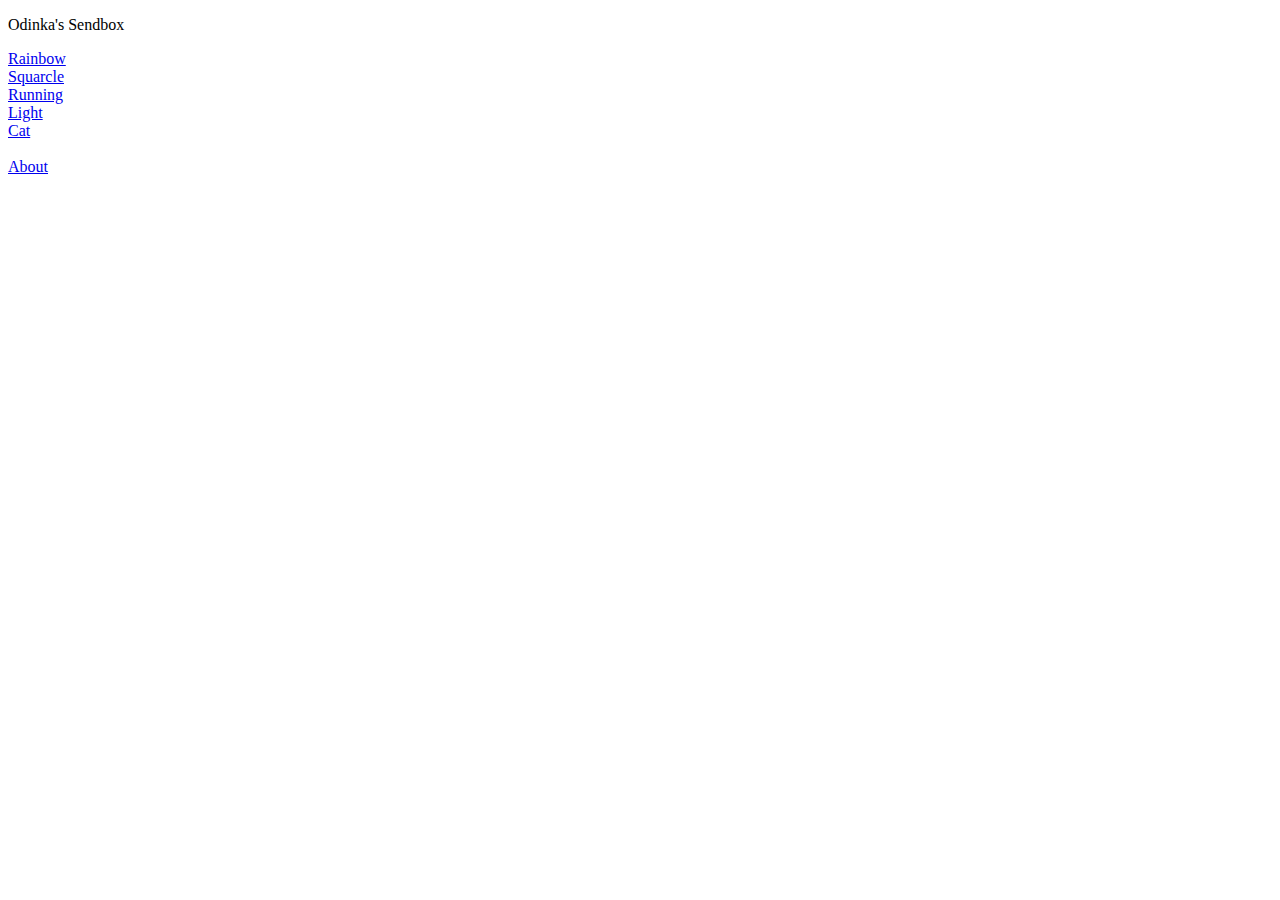
==== index.html @ 61976a1d "Update index.html" ====
<!DOCTYPE html>
<html>
<head>
  <meta charset="utf-8">
  <title>Odinka's Sendbox</title>
</head>
<body>
  <p>
    Odinka's Sendbox
  </p>

  <li>
    <a href="http://odinka.github.io/rainbow/">Rainbow</a>
  </li>

    <li>
    <a href="http://odinka.github.io/squarcle/">Squarcle</a>
  </li>

    <li>
    <a href="http://odinka.github.io/running/">Running</a>
  </li>

    <li>
    <a href="http://odinka.github.io/light/">Light</a>
  </li>
  
    <li>
    <a href="http://odinka.github.io/cat/">Cat</a>
  </li>
  
  </br>
  
  <li>
    <a href="http://odinshadmi.blogspot.co.il/">About</a>
  </li>
  
  
</body>
</html>
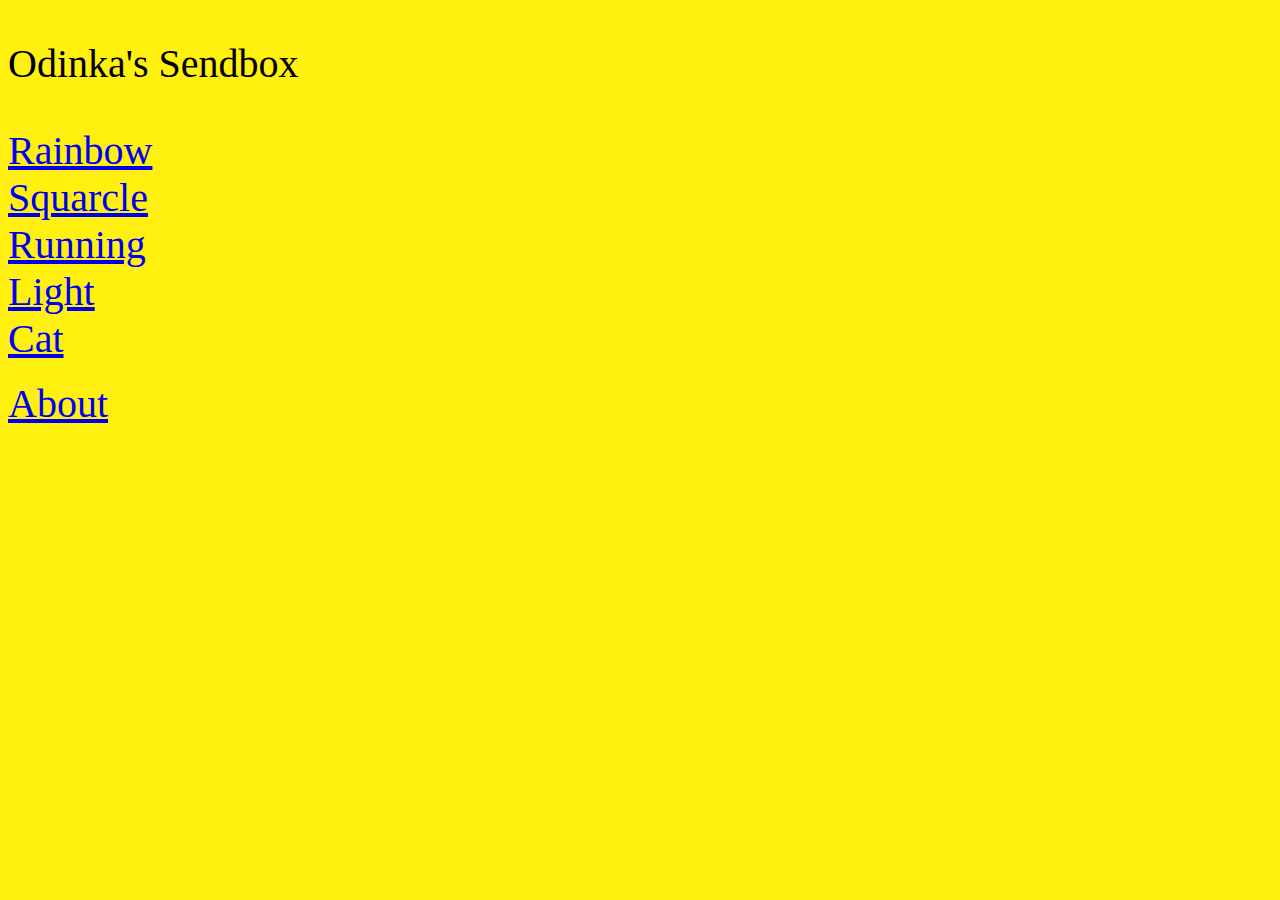
==== commit 02c5dacc: "Update index.html" ====
--- a/index.html
+++ b/index.html
@@ -3,6 +3,20 @@
 <head>
   <meta charset="utf-8">
   <title>Odinka's Sendbox</title>
+  <style>
+   body {background-color: #fff010;}
+   p {
+     font-size: 40px;
+     left: 50px;
+   }
+   
+   li {
+     font-size: 40px;
+     left: 50px;
+   }
+   
+
+  </style>
 </head>
 <body>
   <p>
@@ -32,7 +46,7 @@
   </br>
   
   <li>
-    <a href="http://odinshadmi.blogspot.co.il/">About</a>
+    <a href="http://fff010.com">About</a>
   </li>
   
   
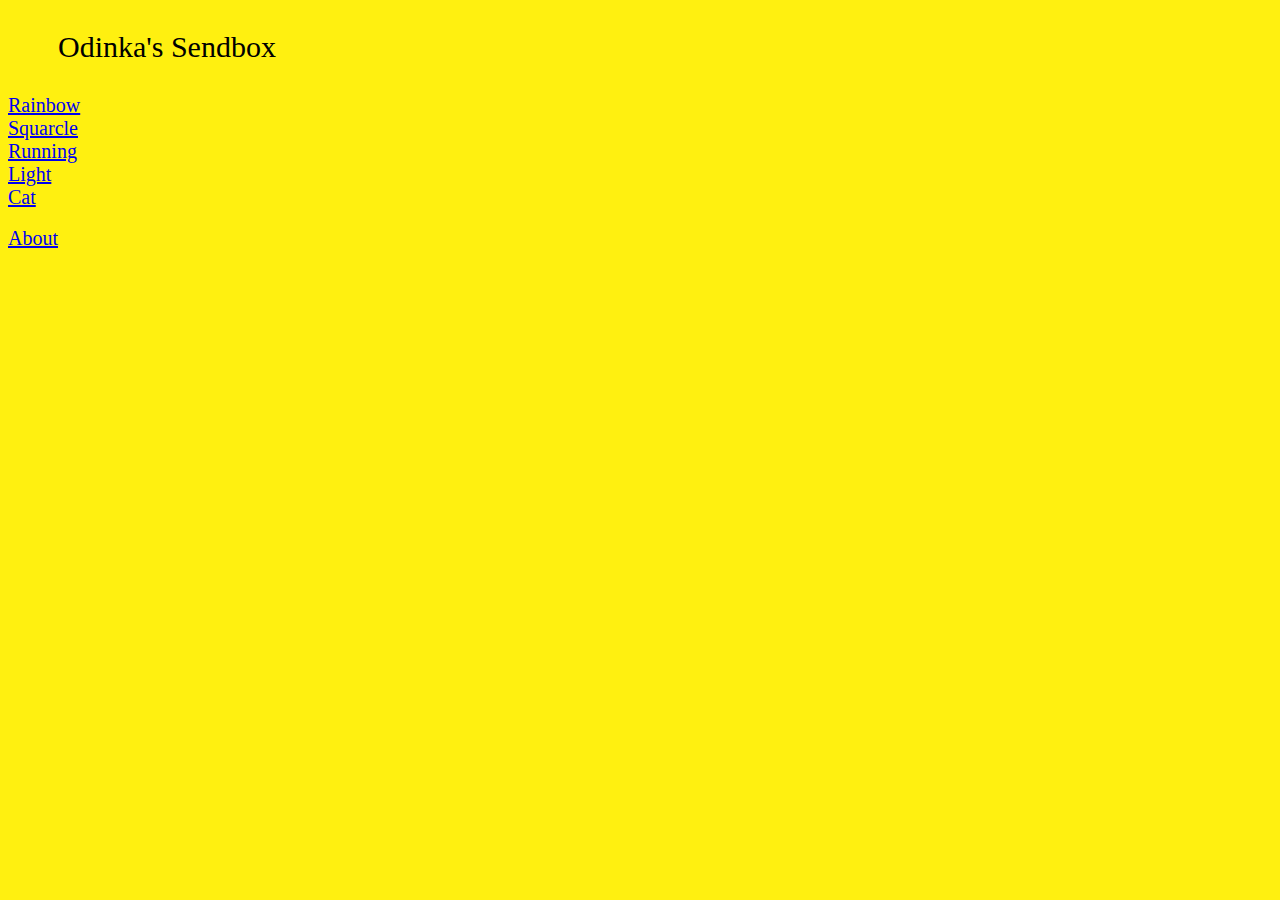
==== commit 0ab7cb32: "Update index.html" ====
--- a/index.html
+++ b/index.html
@@ -6,16 +6,15 @@
   <style>
    body {background-color: #fff010;}
    p {
-     font-size: 40px;
+     font-size: 30px;
+     margin-left: 50px;
+   }
+   
+   li {
+     font-size: 20px;
      left: 50px;
    }
    
-   li {
-     font-size: 40px;
-     left: 50px;
-   }
-   
-
   </style>
 </head>
 <body>
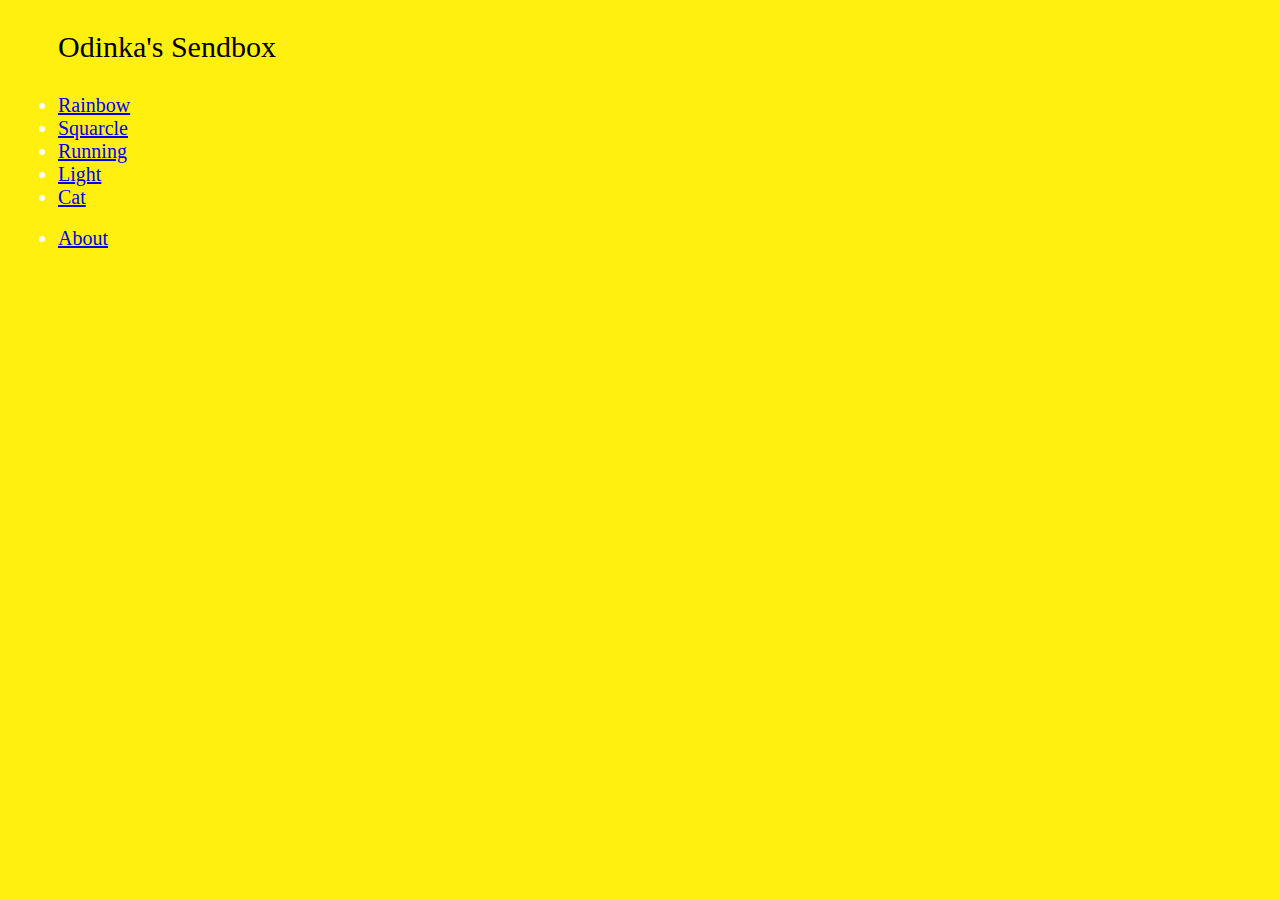
==== commit 0cbe0e51: "Update index.html" ====
--- a/index.html
+++ b/index.html
@@ -12,7 +12,9 @@
    
    li {
      font-size: 20px;
-     left: 50px;
+     margin-left: 50px;
+     color: white;
+     decoration: none;
    }
    
   </style>
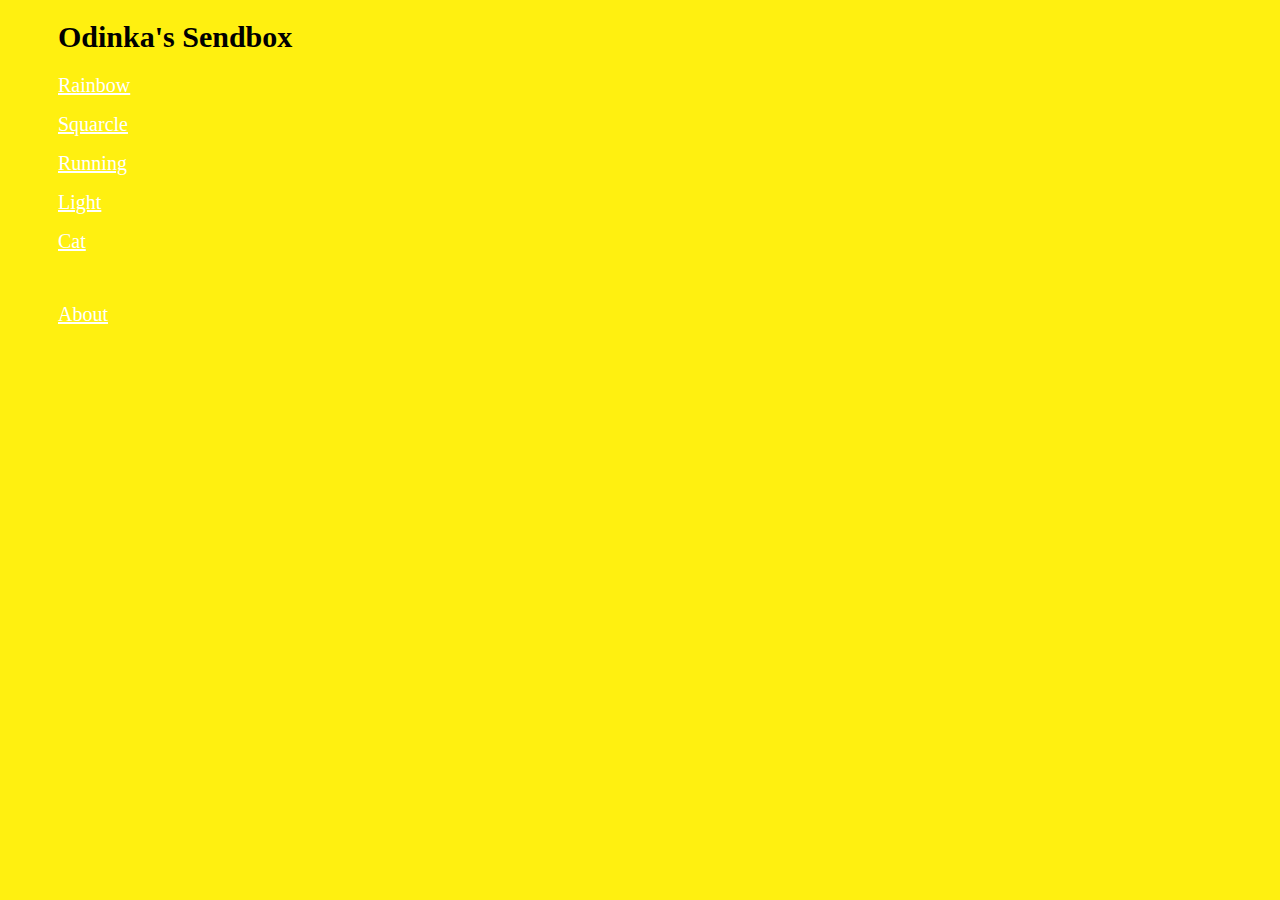
==== commit 1e1f9a7b: "Update index.html" ====
--- a/index.html
+++ b/index.html
@@ -5,50 +5,57 @@
   <title>Odinka's Sendbox</title>
   <style>
    body {background-color: #fff010;}
-   p {
+   h1 {
      font-size: 30px;
      margin-left: 50px;
    }
    
-   li {
+   a {
      font-size: 20px;
      margin-left: 50px;
      color: white;
-     decoration: none;
+   }
+   
+   a:hover {
+    color: #fefcd6;
+   }
+   
+  a:visited {
+    color: #efeba7;
    }
    
   </style>
 </head>
 <body>
+  <h1>
+    Odinka's Sendbox
+  </h1>
+
   <p>
-    Odinka's Sendbox
+    <a href="http://odinka.github.io/rainbow/">Rainbow</a>
   </p>
 
-  <li>
-    <a href="http://odinka.github.io/rainbow/">Rainbow</a>
-  </li>
+    <p>
+    <a href="http://odinka.github.io/squarcle/">Squarcle</a>
+  </p>
 
-    <li>
-    <a href="http://odinka.github.io/squarcle/">Squarcle</a>
-  </li>
+    <p>
+    <a href="http://odinka.github.io/running/">Running</a>
+  </p>
 
-    <li>
-    <a href="http://odinka.github.io/running/">Running</a>
-  </li>
-
-    <li>
+    <p>
     <a href="http://odinka.github.io/light/">Light</a>
-  </li>
+  </p>
   
-    <li>
+    <lp>
     <a href="http://odinka.github.io/cat/">Cat</a>
-  </li>
+  </p>
   
   </br>
   
-  <li>
+  <p>
     <a href="http://fff010.com">About</a>
-  </li>
+  </p>
   
   
 </body>
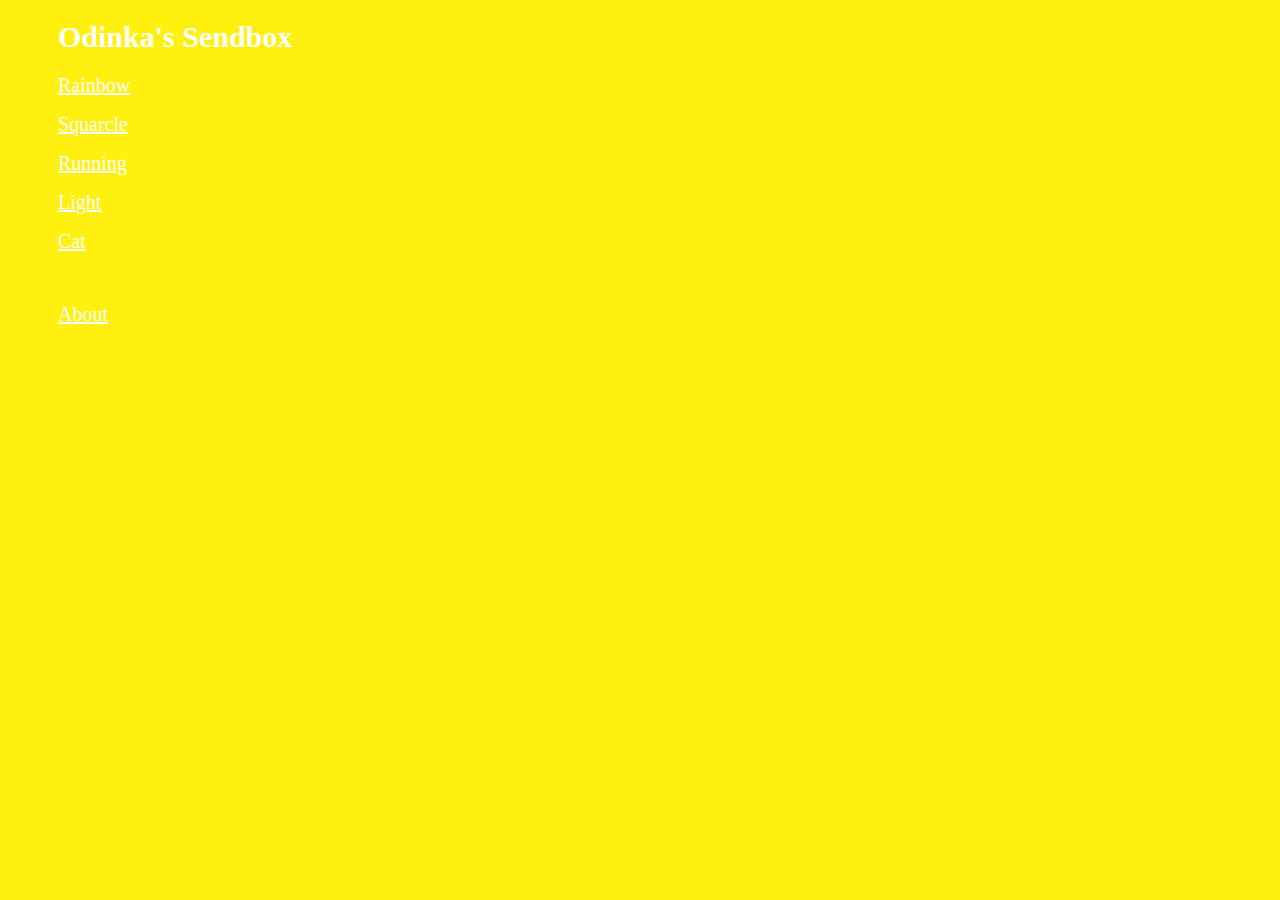
==== commit 5bda7253: "Update index.html" ====
--- a/index.html
+++ b/index.html
@@ -8,6 +8,7 @@
    h1 {
      font-size: 30px;
      margin-left: 50px;
+     color: white;
    }
    
    a {
@@ -21,7 +22,7 @@
    }
    
   a:visited {
-    color: #efeba7;
+    color: black;
    }
    
   </style>
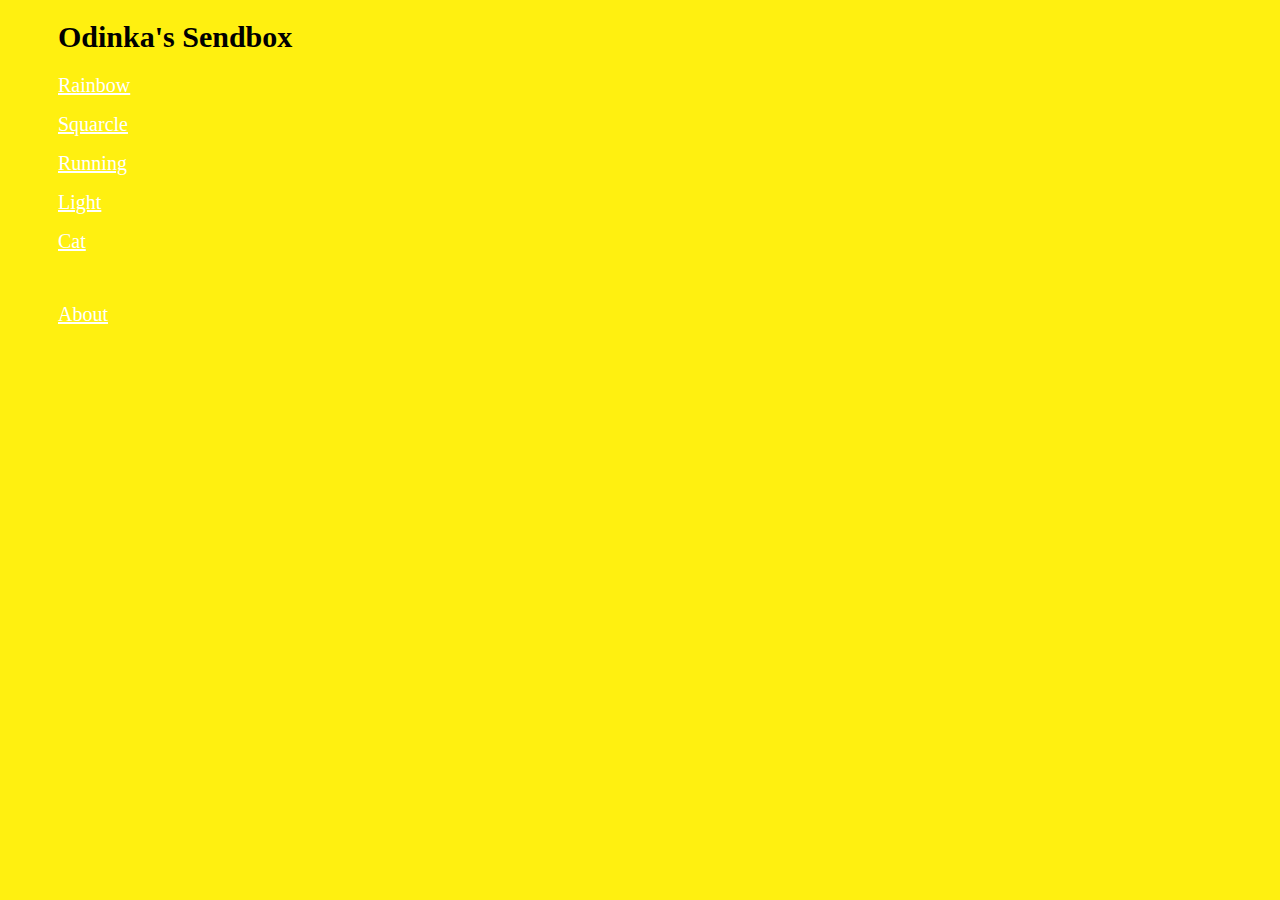
==== commit 46e8dec6: "Update index.html" ====
--- a/index.html
+++ b/index.html
@@ -8,7 +8,7 @@
    h1 {
      font-size: 30px;
      margin-left: 50px;
-     color: white;
+     top: 50px;
    }
    
    a {
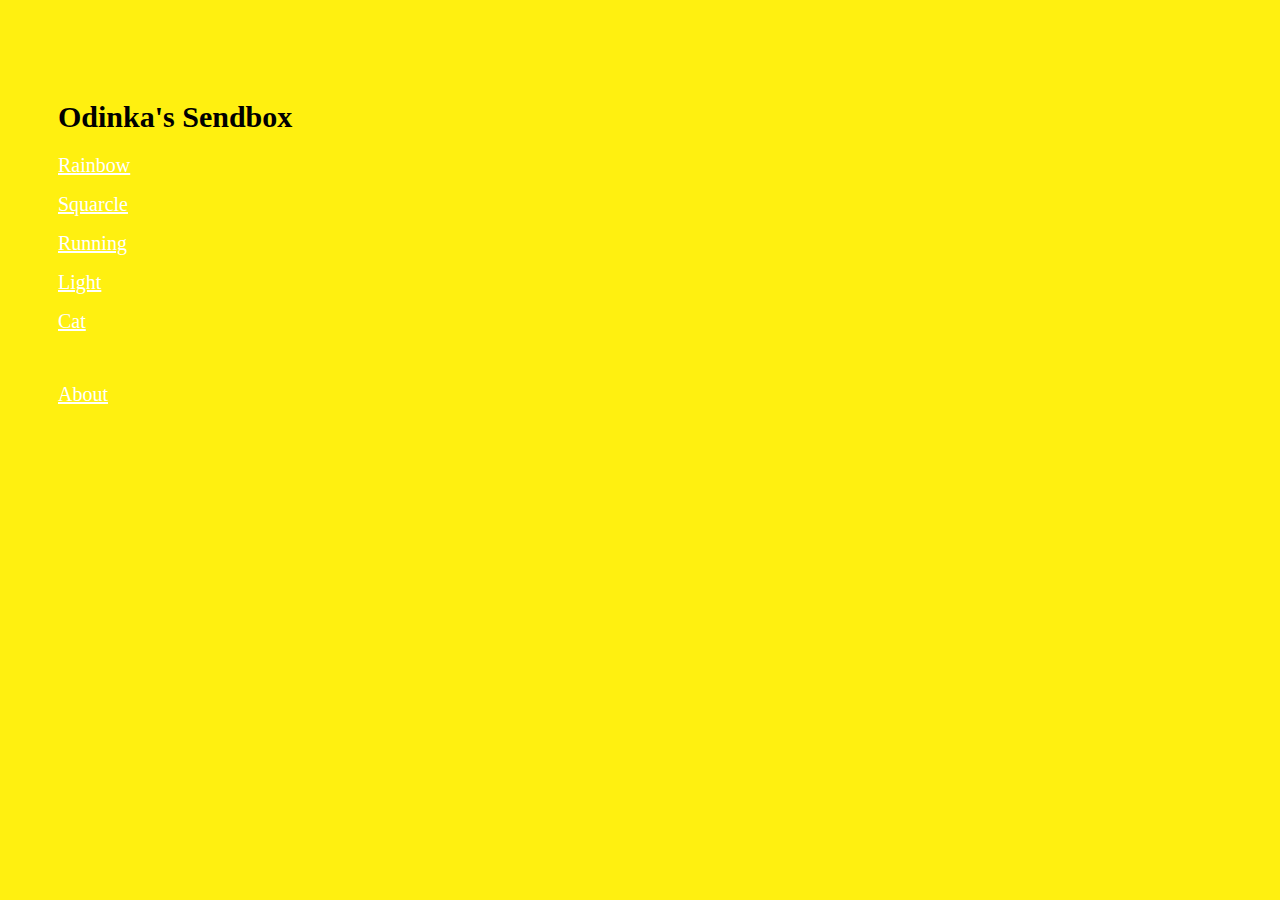
==== commit a820f193: "Update index.html" ====
--- a/index.html
+++ b/index.html
@@ -8,7 +8,7 @@
    h1 {
      font-size: 30px;
      margin-left: 50px;
-     top: 50px;
+     margin-top: 100px;
    }
    
    a {
